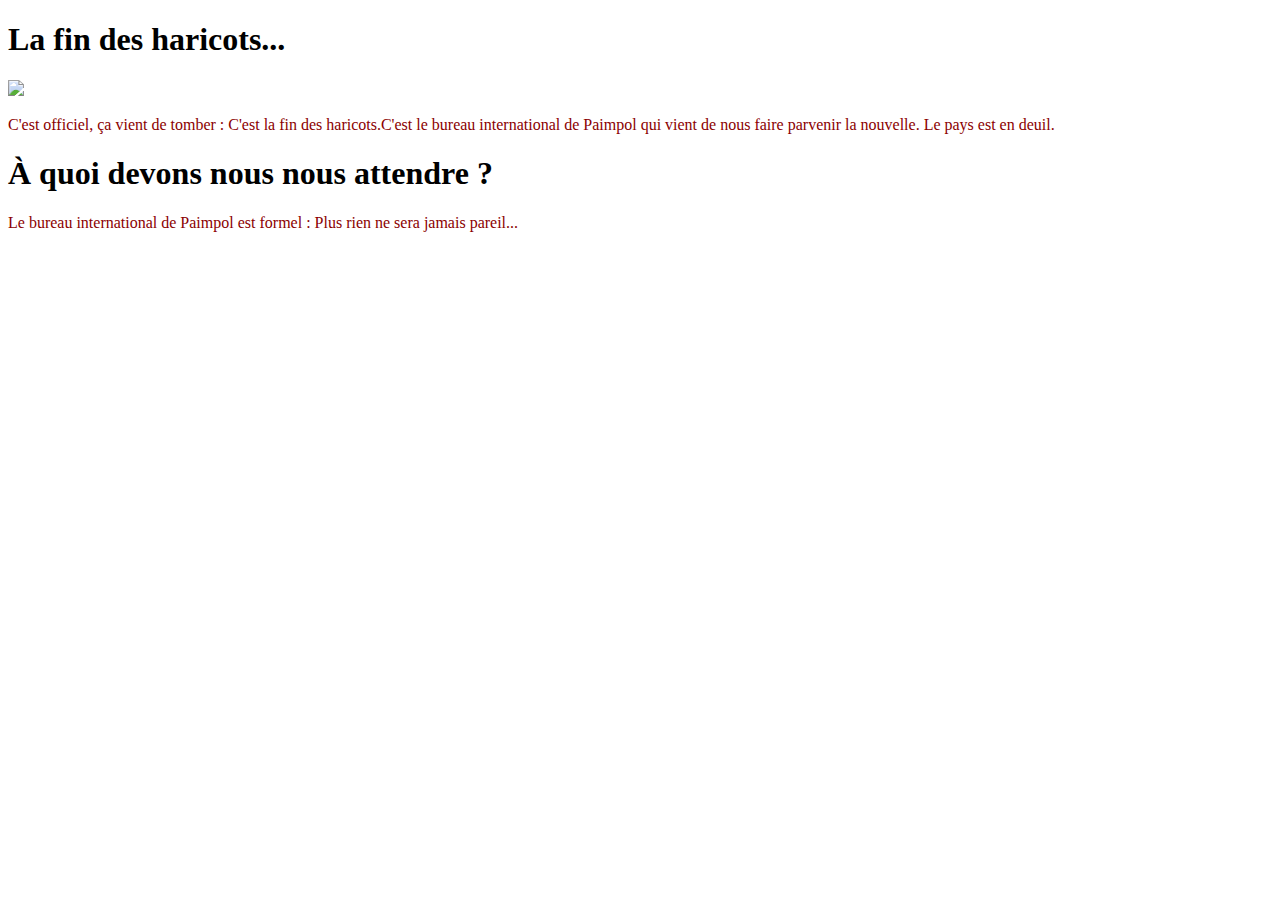
==== Cours 2/index.html @ 3395edbf "Premier upload du cours 2 (paragraphe en darkred)" ====
<!DOCTYPE html>
<html>
<head>
  <title>La fin des haricots</title>
  <meta charset="utf-8"/>
  <meta name="author" content="Victor D.">
  <meta name="description" content="News internationales">
  <link rel="stylesheet" type="text/css" href="main.css">
</head>
<body>
  <h1>La fin des haricots...</h1>
  <img src="haricots.webp">
    <p>C'est officiel, ça vient de tomber : C'est la fin des haricots.C'est le bureau international de Paimpol qui vient de nous faire parvenir la nouvelle. Le pays est en deuil.</p>
  <h1>À quoi devons nous nous attendre ?</h1>
    <p>Le bureau international de Paimpol est formel : Plus rien ne sera jamais pareil...</p>
</body>
</html>
---- Cours 2/main.css ----
p{

	color:darkred;
}

.toto{

	color: blue;
}
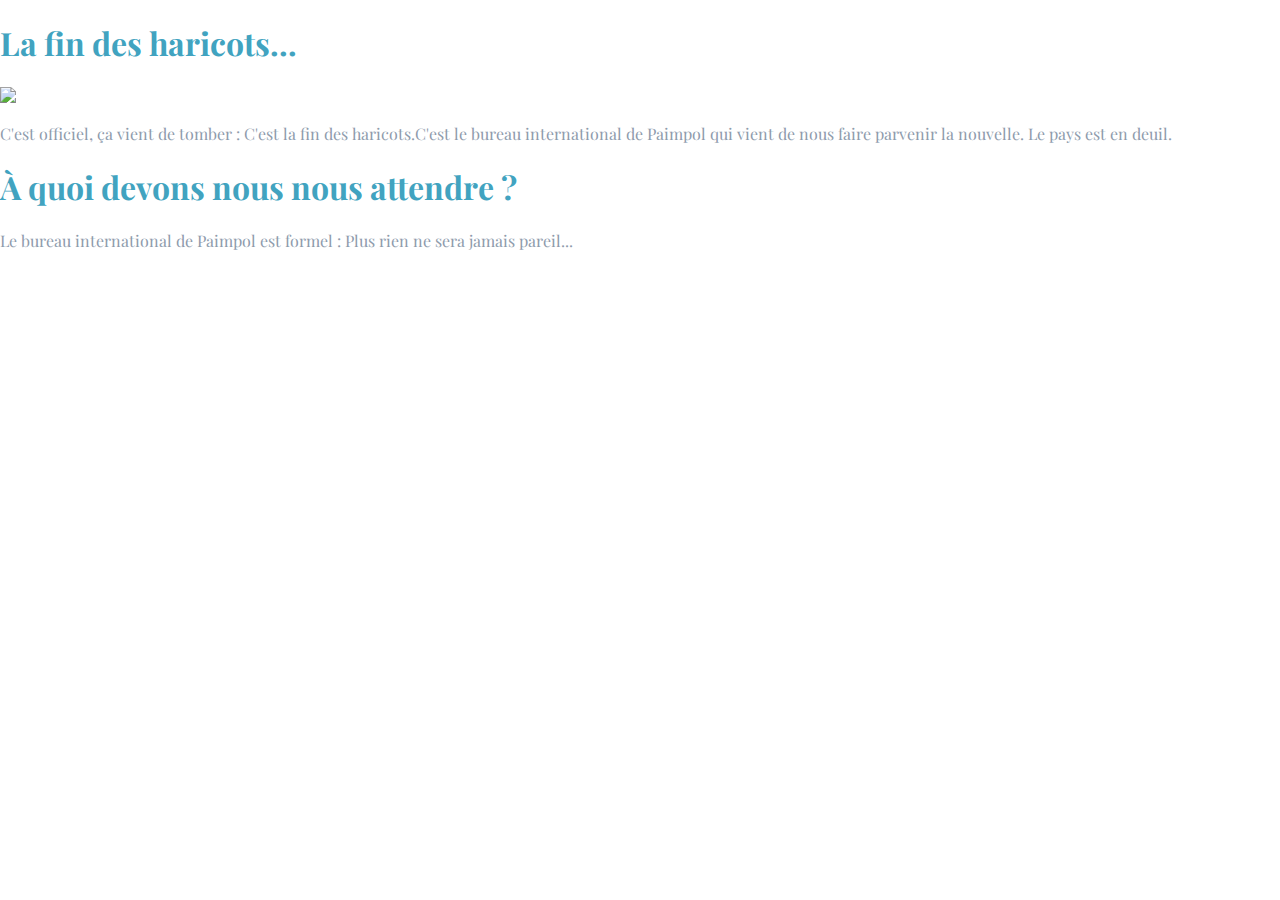
==== commit f5b9347c: "Mise à jour avec une google font (Playfair)" ====
--- a/Cours 2/index.html
+++ b/Cours 2/index.html
@@ -6,6 +6,9 @@
   <meta name="author" content="Victor D.">
   <meta name="description" content="News internationales">
   <link rel="stylesheet" type="text/css" href="main.css">
+  <link rel="preconnect" href="https://fonts.googleapis.com">
+  <link rel="preconnect" href="https://fonts.gstatic.com" crossorigin>
+  <link href="https://fonts.googleapis.com/css2?family=Playfair+Display&display=swap" rel="stylesheet">
 </head>
 <body>
   <h1>La fin des haricots...</h1>
--- a/Cours 2/main.css
+++ b/Cours 2/main.css
@@ -1,9 +1,70 @@
-p{
+/* style.css */
 
-	color:darkred;
+body{
+  background: #fff;
+  color: #000; 
+  font-size: 16px;
+  font-family: 'Playfair Display', serif;
+  margin:0;
 }
 
-.toto{
+nav{
+  display:inline;
+  font-size: 1em;
+  font-family: 'Source Sans Pro', sans-serif;
+} 
 
-	color: blue;
+h1{
+  font-family: 'Playfair Display', serif;
+  color:  #41A3C0; 
+  font-weight: bolder;
+  font-size: 2em;
+}
+
+h2 {
+  font-family: 'Roboto', sans-serif;
+  color: #3b4563;
+  font-weight: lighter;
+  font-size: 1.5em;
+}
+
+p{
+  color: #8e9bac;
+}
+
+a { 
+  color: #29324B;
+}
+
+a:hover {
+  text-decoration: none;
+  color: rgb(225, 0, 152);
+}
+
+#logo{
+  color: rgb(225, 0, 152);
+  font-size: 35px;
+  font-family: 'Pacifico', cursive;
+}
+
+/* Mis en forme de la baseline */
+#baseline{
+  background-color: #41A3C0;
+  text-align: center;
+  background-size: cover;
+  padding: 150px;
+  color: white;
+  text-shadow: 1px 1px 5px black;
+}
+
+#baseline h1 {
+  color: white;
+  font-size: 50px;
+}
+
+#baseline a {
+  color: white;
+  font-size: 30px;
+  font-weight: lighter;
+  text-decoration: none;
 }